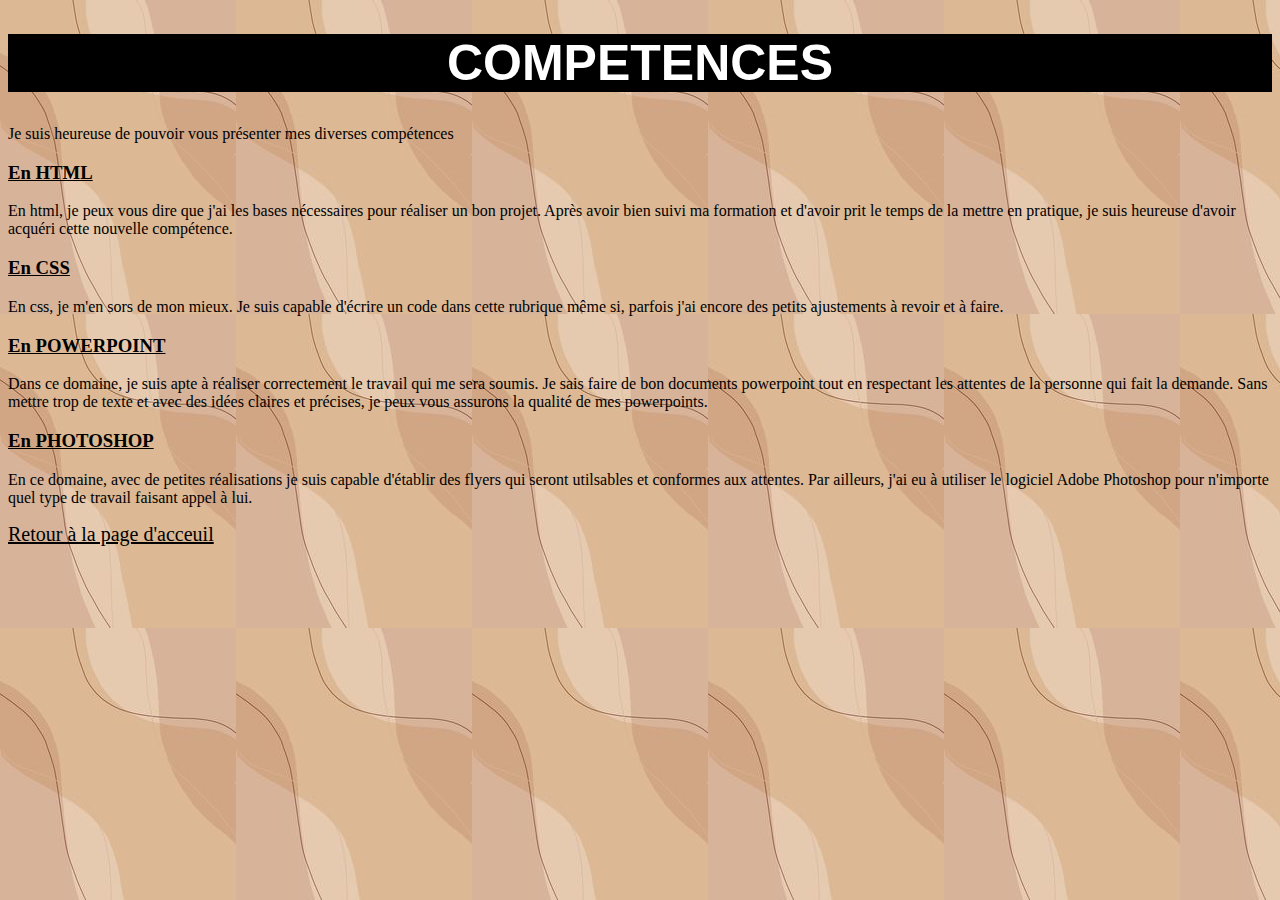
==== Compétences.html @ ee961d0b "First commit" ====
<!DOCTYPE html>
<html lang="en">
<head>
    <meta charset="UTF-8">
    <meta name="viewport" content="width=device-width, initial-scale=1.0">
    <title>COMPETENCES</title>
    <link rel="stylesheet" href="styles/style2.css">
</head>
<body>
    
    <section class="competences" id="competences"> 
        <h1>COMPETENCES</h1>
        <p>Je suis heureuse  de pouvoir vous présenter mes diverses compétences</p>
        <h3><u>En HTML</u></h3>
        <p>En html, je peux vous dire que j'ai les bases nécessaires pour réaliser un bon projet. Après avoir bien suivi ma formation et d'avoir prit le temps de la mettre en pratique, je suis heureuse d'avoir acquéri cette nouvelle compétence.</p>
    
        <h3><u>En CSS</u></h3>
        <p>En css, je m'en sors de mon mieux. Je suis capable d'écrire un code dans cette rubrique même si, parfois j'ai encore des petits ajustements à revoir et à faire.</p>
    
        <h3><u>En POWERPOINT</u></h3>
        <p>Dans ce domaine, je suis apte à réaliser correctement le travail qui me sera soumis. Je sais faire de bon documents powerpoint tout en respectant les attentes de la personne qui fait la demande. Sans mettre trop de texte et avec des idées claires et précises, je peux vous assurons la qualité de mes powerpoints.</p>
    
        <h3><u>En PHOTOSHOP</u></h3>
        <p>En ce domaine, avec de petites réalisations je suis capable d'établir des flyers qui seront utilsables et conformes aux attentes. Par ailleurs, j'ai eu à utiliser le logiciel Adobe Photoshop pour n'importe quel type de travail faisant appel à lui.</p>

    <a href="index.html">Retour à la page d'acceuil</a>
</body>
</html>
---- styles/style2.css ----
h1{
    font-size: 50px; 
    font-family: 'Segoe UI', Tahoma, Geneva, Verdana, sans-serif;
    text-align: center;
    color: #ffffff;
    background-color: black;
 }
 
 body{
    background-image: url(../images/fondportfolio.webp);
 }

 section{
    color:black;
 }
 a{
    color: black;
    ;
    font-size: 20px;
 }
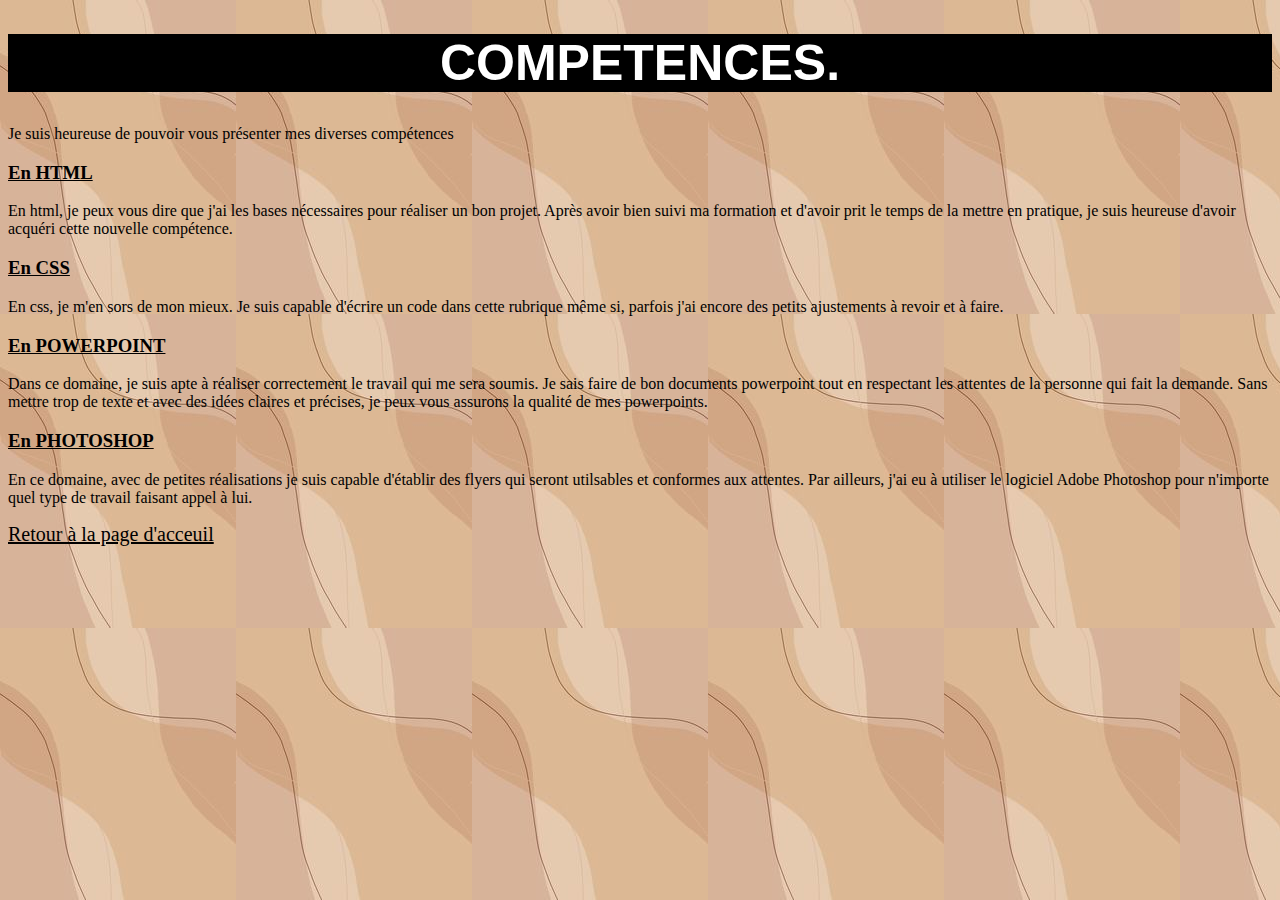
==== commit a57664c1: "_" ====
--- a/Compétences.html
+++ b/Compétences.html
@@ -9,7 +9,7 @@
 <body>
     
     <section class="competences" id="competences"> 
-        <h1>COMPETENCES</h1>
+        <h1>COMPETENCES.</h1>
         <p>Je suis heureuse  de pouvoir vous présenter mes diverses compétences</p>
         <h3><u>En HTML</u></h3>
         <p>En html, je peux vous dire que j'ai les bases nécessaires pour réaliser un bon projet. Après avoir bien suivi ma formation et d'avoir prit le temps de la mettre en pratique, je suis heureuse d'avoir acquéri cette nouvelle compétence.</p>
